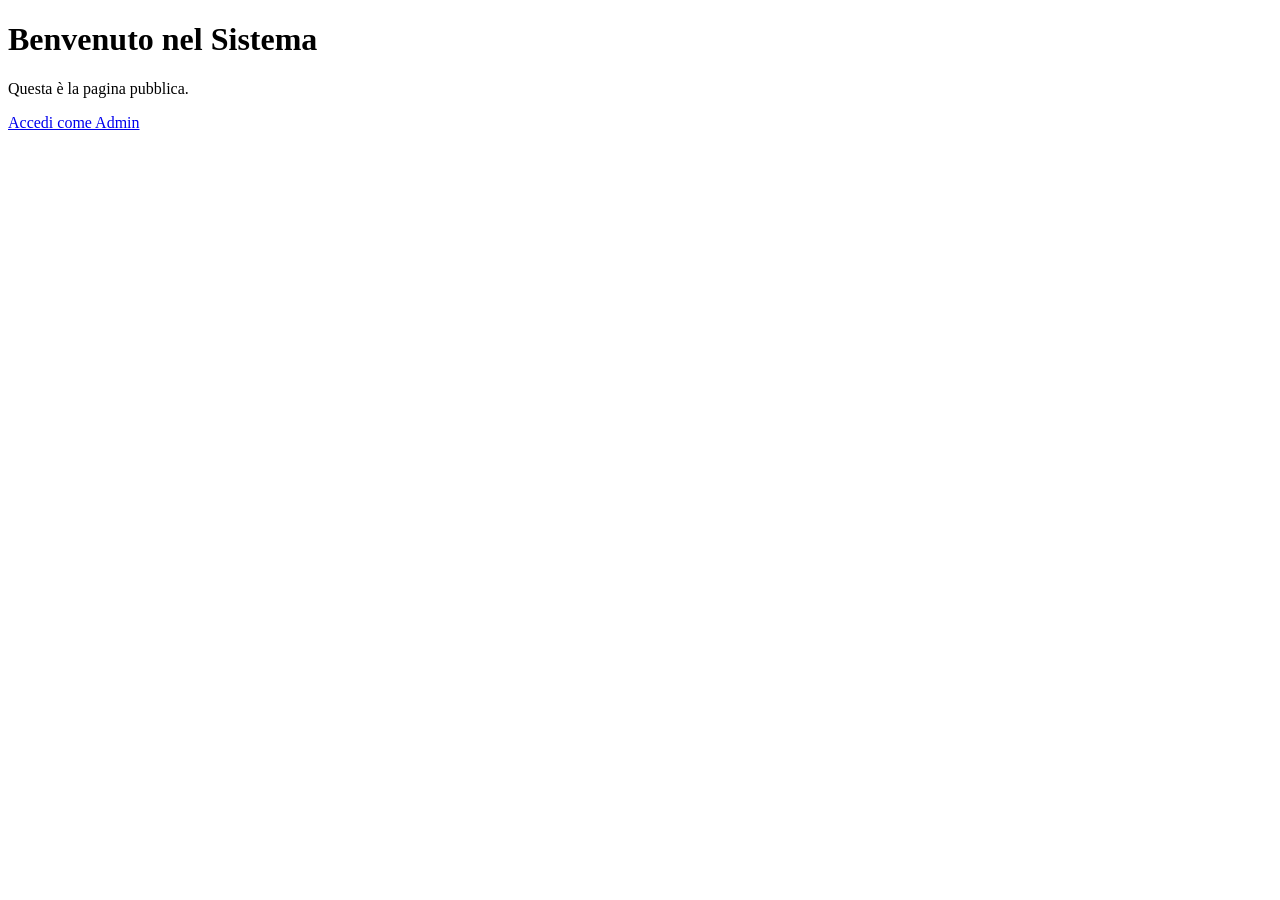
==== templates/index.html @ d6f955a9 "web_app" ====
<!DOCTYPE html>
<html lang="it">
<head>
    <meta charset="UTF-8">
    <link rel="stylesheet" href="{{ url_for('css', path='/Index.css') }}">
    <title>Benvenuto</title>
</head>
<body class="home-page">
    <div class="content">
        <h1>Benvenuto nel Sistema</h1>
        <p>Questa è la pagina pubblica.</p>
        <a href="/loghin" class="btn-link">Accedi come Admin</a>
    </div>
</body>
</html>
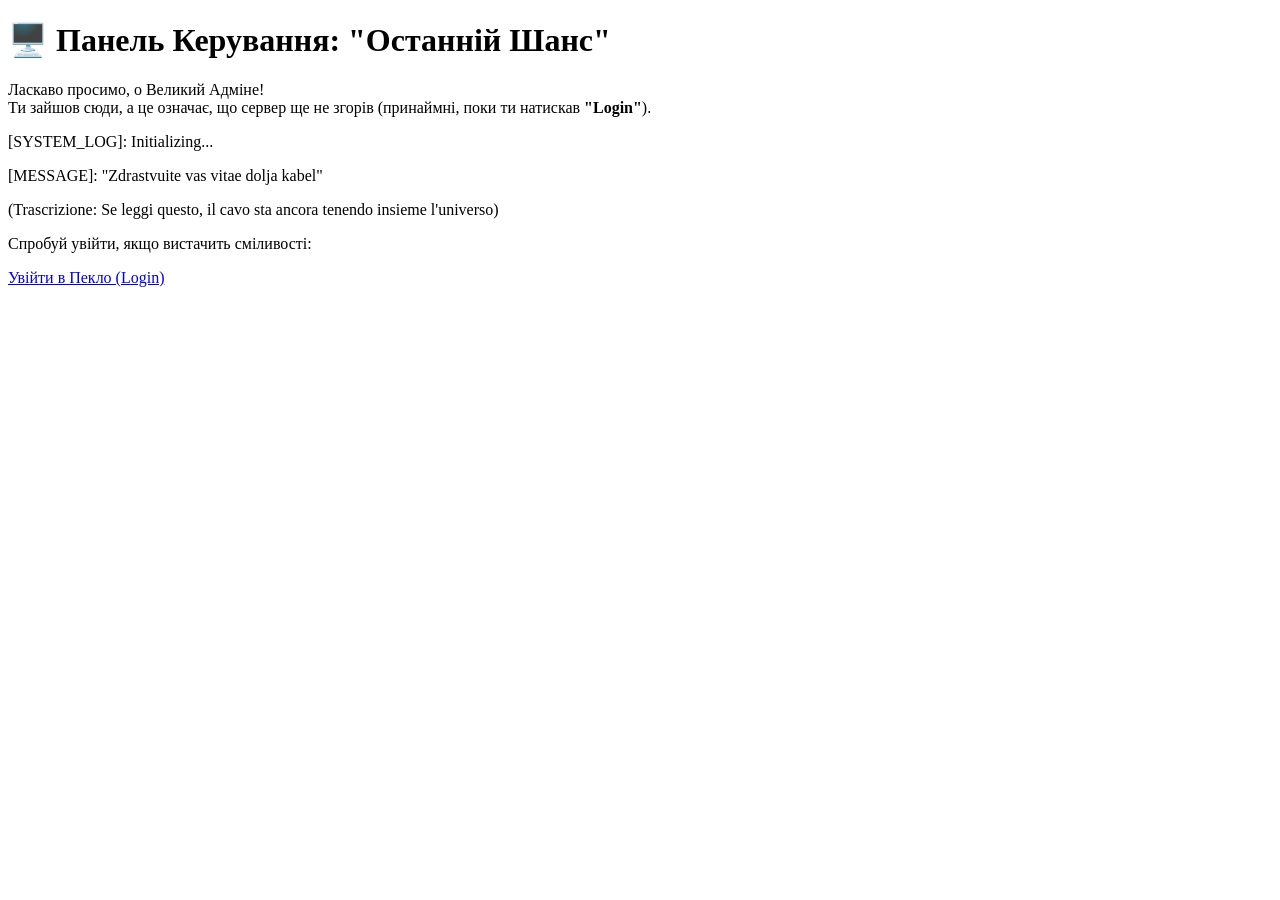
==== commit ea70ad47: "feat: implement admin dashboard with user management and round tracking, adding database migrations " ====
--- a/templates/index.html
+++ b/templates/index.html
@@ -1,15 +1,31 @@
 <!DOCTYPE html>
-<html lang="it">
+<html lang="uk">
 <head>
     <meta charset="UTF-8">
-    <link rel="stylesheet" href="{{ url_for('css', path='/Index.css') }}">
-    <title>Benvenuto</title>
+    <meta name="viewport" content="width=device-width, initial-scale=1.0">
+    <link rel="stylesheet" href="{{ url_for('css', path='Index.css') }}">
+    <title>Панель Керування | Admin Zone</title>
 </head>
 <body class="home-page">
     <div class="content">
-        <h1>Benvenuto nel Sistema</h1>
-        <p>Questa è la pagina pubblica.</p>
-        <a href="/loghin" class="btn-link">Accedi come Admin</a>
+        <!-- Titolo principale con un po' di drama -->
+        <h1>🖥️ Панель Керування: "Останній Шанс"</h1>
+        
+        <p>
+            Ласкаво просимо, о Великий Адміне! <br>
+            Ти зайшов сюди, а це означає, що сервер ще не згорів (принаймні, поки ти натискав <strong>"Login"</strong>).
+        </p>
+
+        <!-- Il box magico con la tua frase -->
+        <div class="system-status">
+            <p class="log-init">[SYSTEM_LOG]: Initializing...</p>
+            <p class="log-message">[MESSAGE]: "Zdrastvuite vas vitae dolja kabel"</p>
+            <p class="log-translation">(Trascrizione: Se leggi questo, il cavo sta ancora tenendo insieme l'universo)</p>
+        </div>
+
+        <p class="challenge-text">Спробуй увійти, якщо вистачить сміливості:</p>
+        
+        <a href="/loghin" class="btn-link">Увійти в Пекло (Login)</a>
     </div>
 </body>
 </html>
